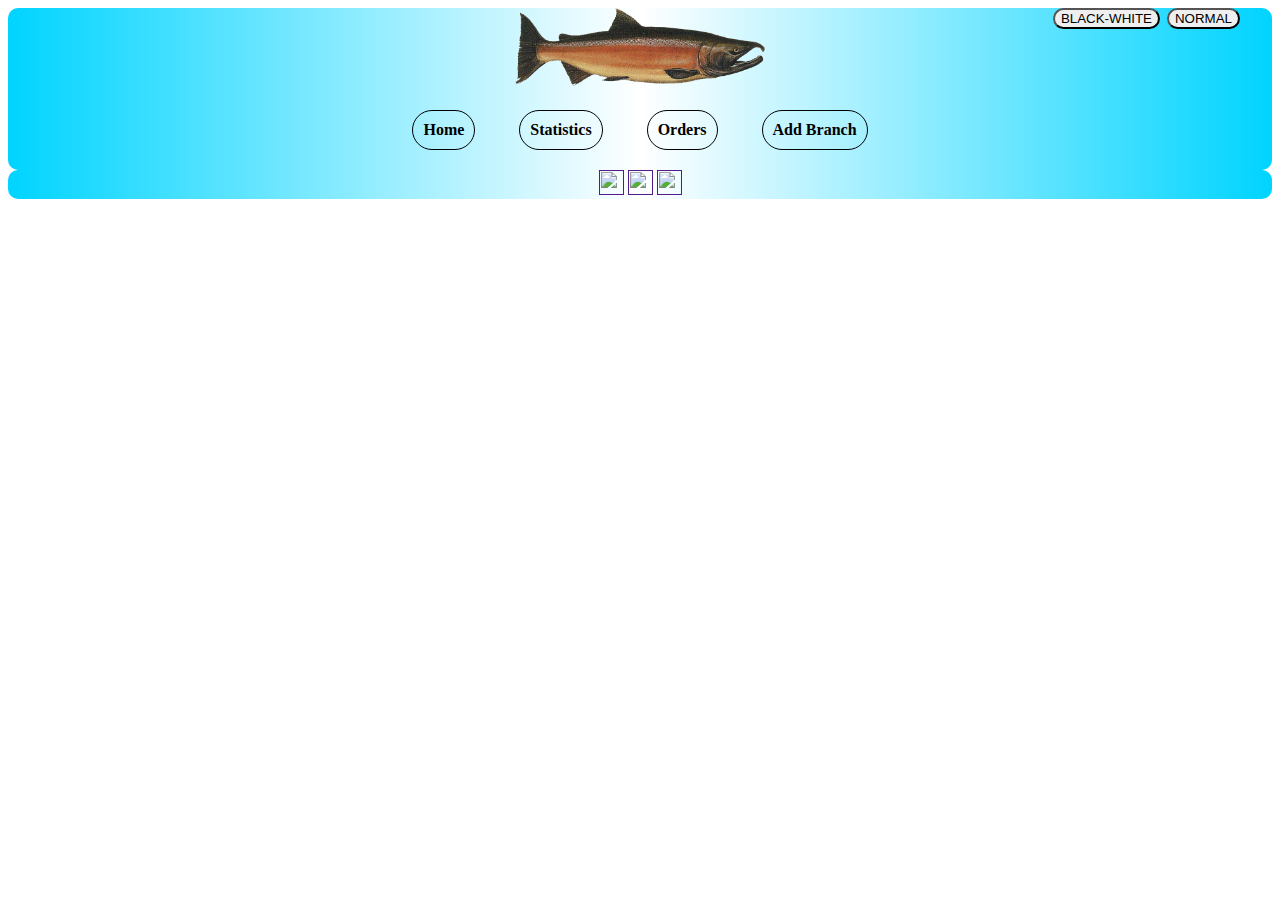
==== addBranch.html @ 6a2a958c "add9" ====
<!DOCTYPE html>
<html>
<head id= "head">
    <title>Salmon-Cookies- Add branch page</title>
    <link rel="stylesheet" href="style.css">

</head>
<body>
    <header>
        <img id="logo" src="img/salmon.png" alt="salmon">
        <input id="change1" type="submit"  value="BLACK-WHITE" onclick="changeColorBlack()">
        <input id="change2" type="submit"  value="NORMAL" onclick="changeColorNormal()">

        <nav class="navigator">

            <a class="navigatorItem" href="index.html">Home</a>
            <a class="navigatorItem" href="sales.html">Statistics</a>
            <a class="navigatorItem" href="order.html">Orders</a>
            <a class="navigatorItem" href="addBranch.html">Add Branch</a>

    </header>
    <main>

    </main>
    <footer>
        <a href=""><img src="https://upload.wikimedia.org/wikipedia/commons/5/51/Facebook_f_logo_%282019%29.svg" alt=""></a>
        <a href=""><img src="https://www.freepnglogos.com/uploads/instagram-logos-png-images-free-download-2.png" alt=""></a>
        <a href=""><img src="" alt=""></a>
    </footer>
</body>
<script src="app2.js"></script>

</html>
---- style.css ----
header {
    text-align: center;
}

#logo {
    display: inline-block;
    width: 250px;
}
.navigatorItem{
    display: inline-block;
    margin: 20px;
    font-weight: bolder;
    border: black solid 1px;
    border-radius: 50px;
    padding: 10px;
    text-decoration: none;
    color: black;

}
.navigatorItem:hover {
    background-color: cadetblue;
    color: white;
    transition:  linear 0.3s;
}
main{
    display: flex;
    justify-content: center;

}
article{
    margin: 50px;

}
.productsList {
    display: flex;
    justify-content: center;
    flex-wrap: wrap;

}
.products {
    width: 250px;
    margin: 10px;
    border: 1px solid snow ;
    border-radius: 100px;
}
.products:hover{
    transition: linear 0.5s ;
    border-radius: 0;
}
#ourLocation{
    justify-content: center;
    flex-wrap: wrap;
    width: 200px;

}


#ourLocation{
    font-weight:bolder;
    font-size: 50px;
}
ul{
    list-style-type: none;
}
li, .time {
    font-weight:bolder;
    font-size: 20px;
}

footer , header{
    background: linear-gradient(90deg, rgba(0,212,255,1), rgba(0,0,0,0) 50%, rgba(0,212,255,1) 100%);    text-align: center;
    border-radius: 10px;

}
footer p {
    font-weight:bolder;
    font-size: 20px;
    margin: 10px;
}
footer img{
    width: 25px;
    height: 25px;
}
.welcomeMessage{
    font-weight: bolder;
    color: red;
    font-size: 40px;
    transition: ease-in 1s;
    text-align: center;

}
/* body{
    background-color: rgba(0,212,255,1);
    color: white;

} */

#change1{
    position: absolute;
    right: 120px;
    border-radius: 50px;

}
#change2{
    position: absolute;
    right: 40px;
    border-radius: 50px;
}
#change1:hover , #change2:hover{
    background-color: cadetblue;
    color: white;
    transition:  linear 0.2s;
}

#orderForm {
    margin: 20px;
}
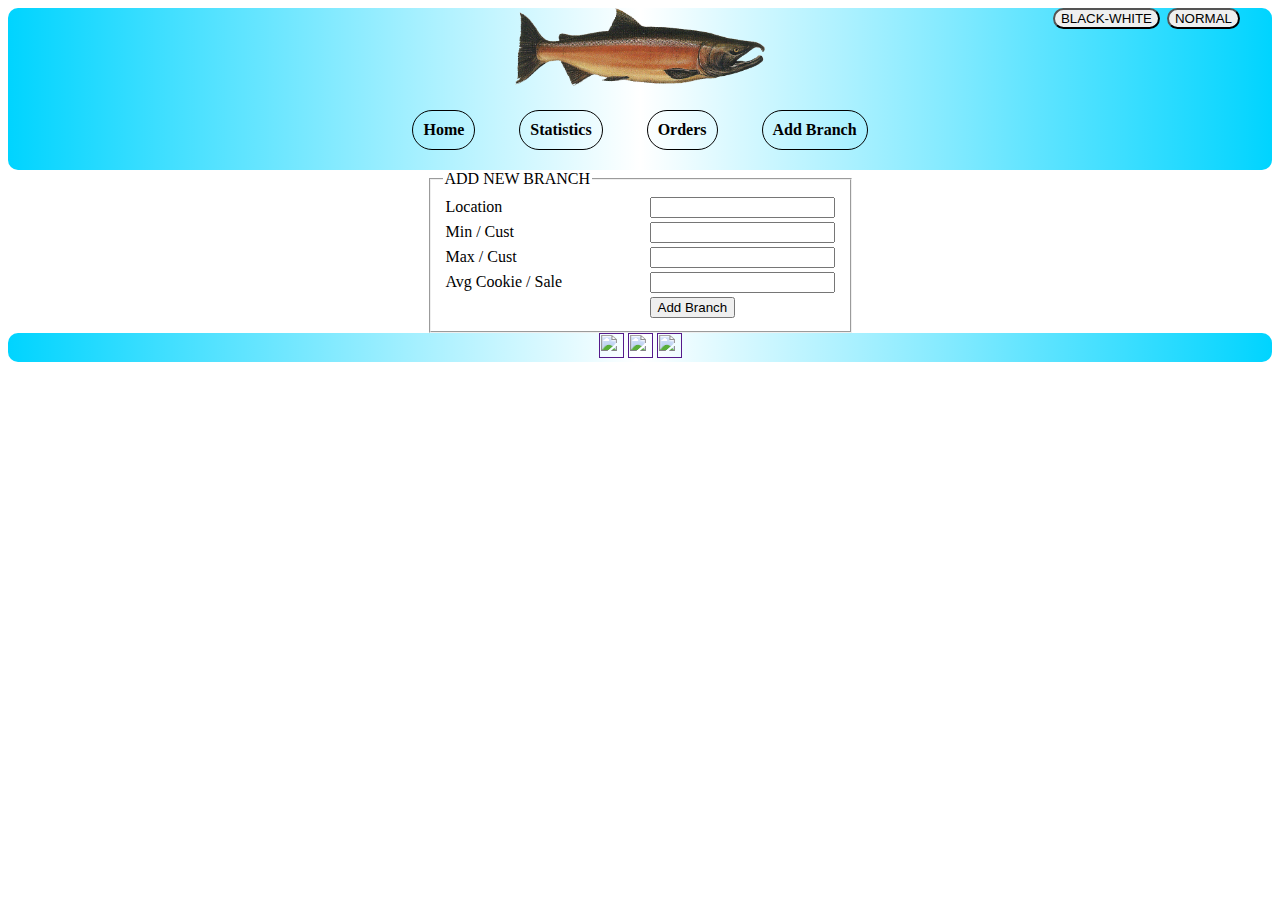
==== commit 8fbc5655: "add9" ====
--- a/addBranch.html
+++ b/addBranch.html
@@ -20,7 +20,51 @@
 
     </header>
     <main>
-
+        <form id="addBranchForm">
+            <fieldset>
+                <legend>
+                    ADD NEW BRANCH
+                </legend>
+                <table>
+                    <tr>
+                        <td>
+                            <label for="branchLocation">Location</label>
+                        </td>
+                        <td>
+                            <input type="text" id="branchLocation">
+                        </td>
+                    </tr>
+                    <tr>
+                        <td>
+                            <label for="minimumCustomerPerHour">Min / Cust</label>
+                        </td>
+                        <td>
+                            <input type="number" id="minimumCustomerPerHour">
+                        </td>
+                    </tr>
+                    <tr>
+                        <td>
+                            <label for="maxiumumCustomerPerHour">Max / Cust</label>
+                        </td>
+                        <td>
+                            <input type="number" id="maxiumumCustomerPerHour">
+                        </td>
+                    </tr>
+                    <tr>
+                        <td>
+                            <label for="averageCookiesPerCustomer">Avg Cookie / Sale</label>
+                        </td>
+                        <td>
+                            <input type="number" id="averageCookiesPerCustomer">
+                        </td>
+                    </tr>
+                    <tr>
+                        <td style="width: 200px;"></td>
+                        <td ><input type="submit" value="Add Branch"></td>
+                    </tr>
+                </table>
+            </fieldset>
+        </form>
     </main>
     <footer>
         <a href=""><img src="https://upload.wikimedia.org/wikipedia/commons/5/51/Facebook_f_logo_%282019%29.svg" alt=""></a>
@@ -29,5 +73,5 @@
     </footer>
 </body>
 <script src="app2.js"></script>
-
+<script src="addBranch.js"></script>
 </html>